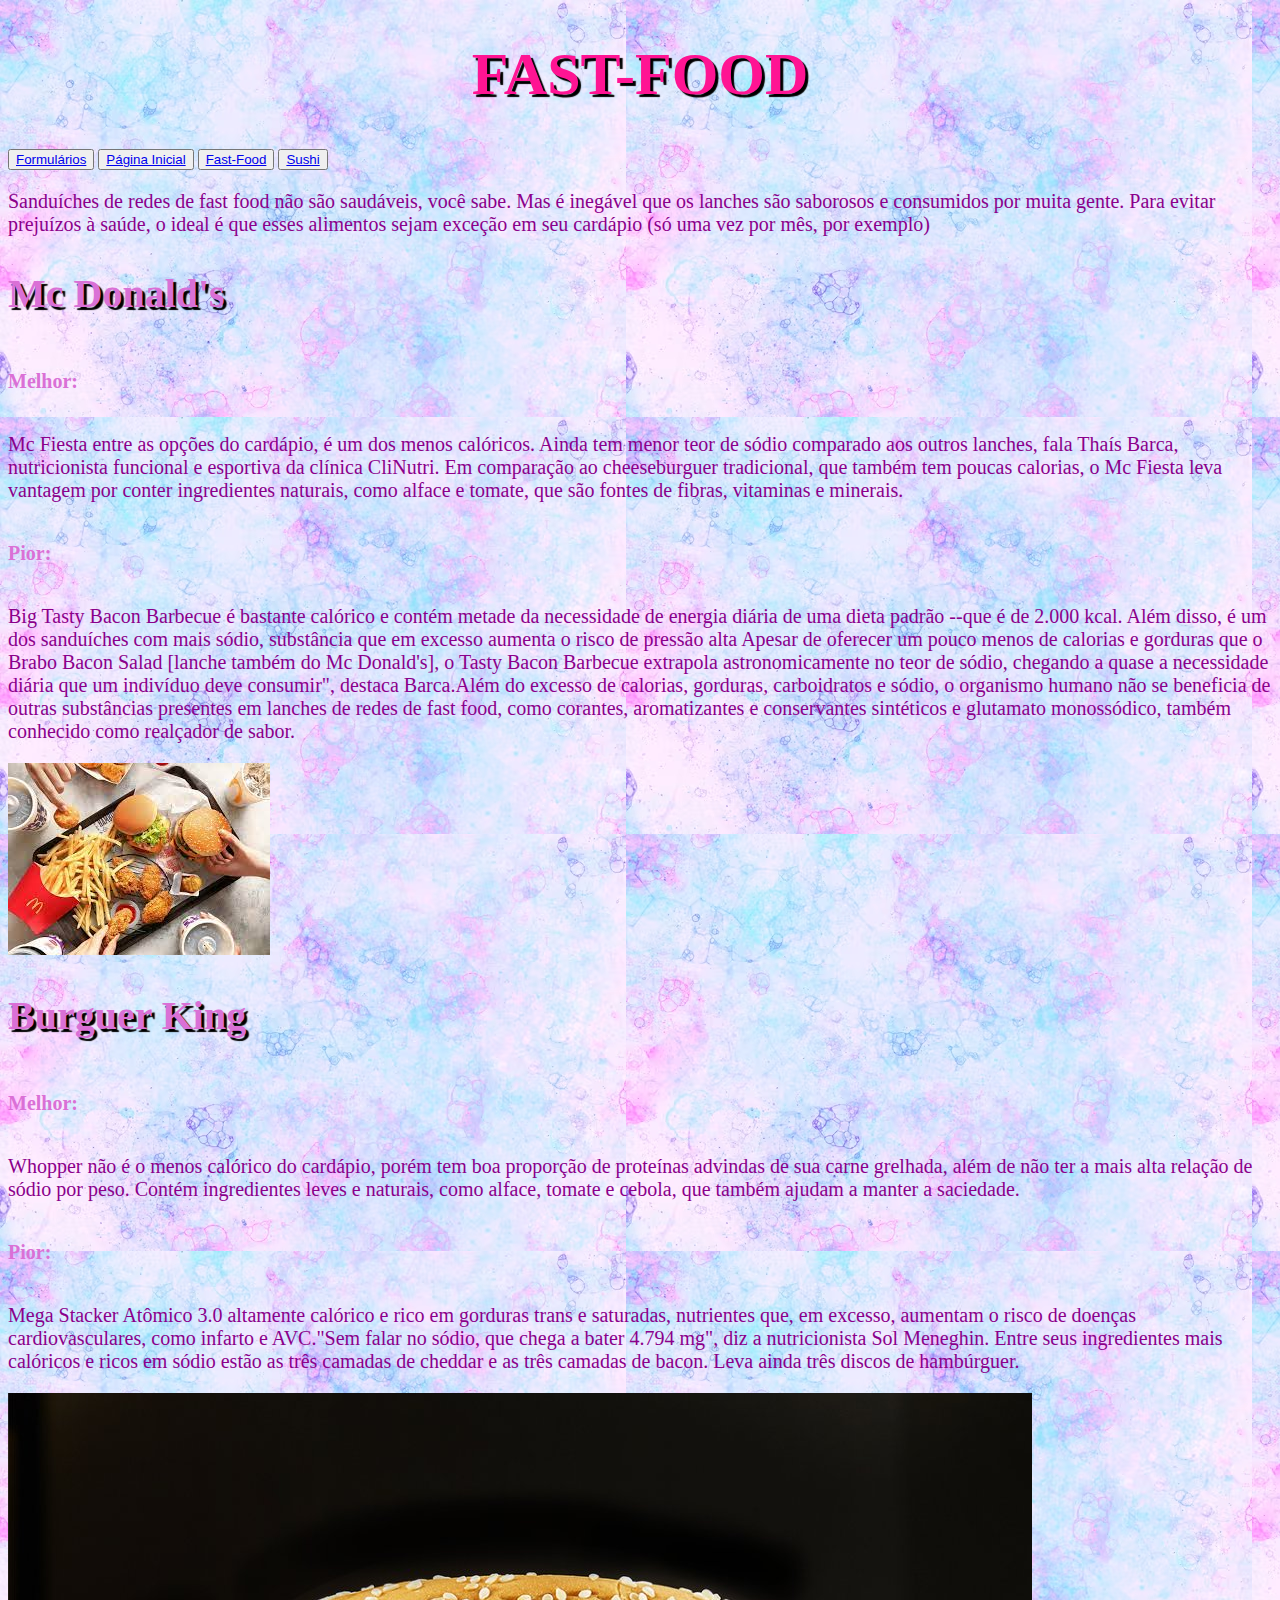
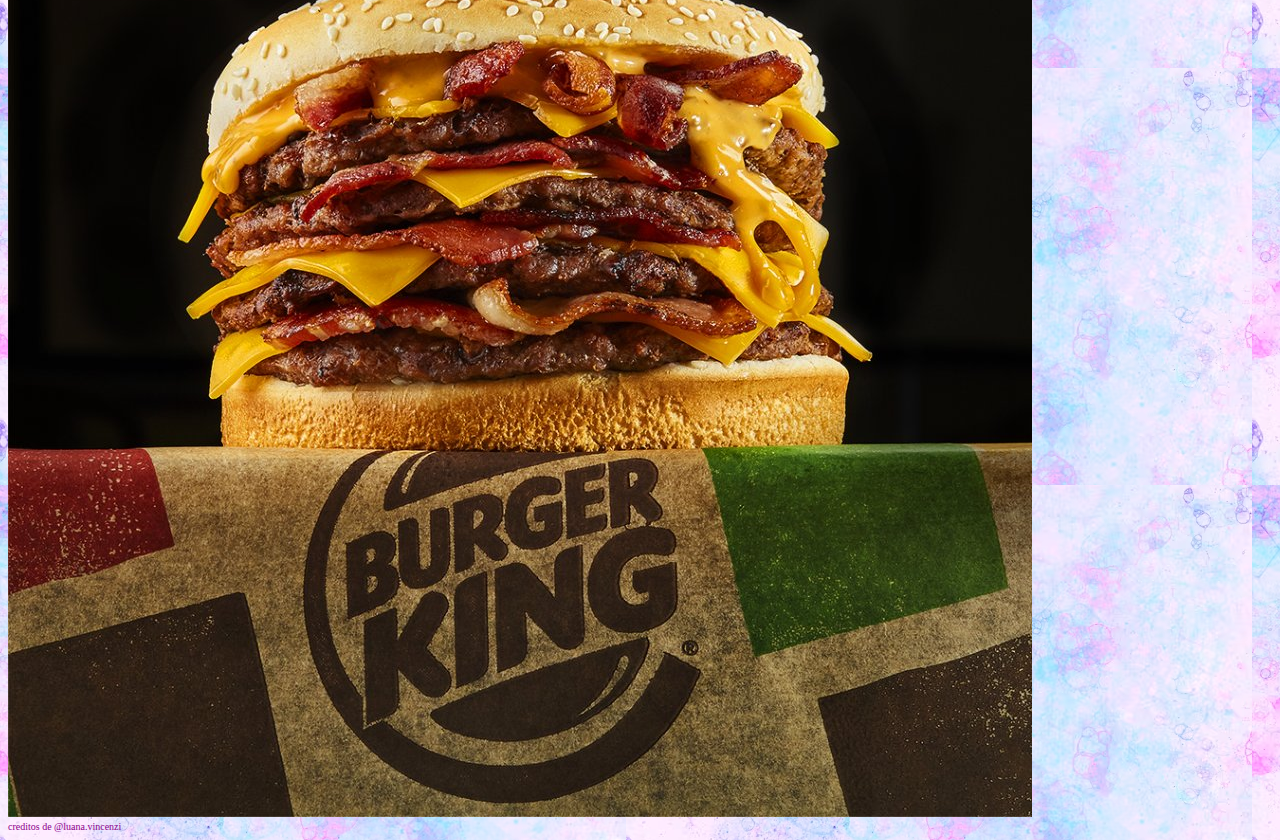
==== fast food r.html @ 77277276 "Add files via upload" ====
<!DOCTYPE html>

<html lang="pt-br" xmlns="http://www.w3.org/1999/xhtml">
<head>
    <meta charset="utf-8" />
	<!--<link rel="stylesheet" href="fast food.css">-->
	 <meta name="viewport" content="width=device-width, initial-scale=1, shrink-to-fit=no">
	<link rel="stylesheet" href="https://stackpath.bootstrapcdn.com/bootstrap/4.1.3/css/bootstrap.min.css" integrity="sha384-MCw98/SFnGE8fJT3GXwEOngsV7Zt27NXFoaoApmYm81iuXoPkFOJwJ8ERdknLPMO" crossorigin="anonymous">
	<link rel="stylesheet" href="fast food r.css">
    <title>food</title>
</head>
<body>
<header>
  <h1>FAST-FOOD</h1>
  <nav>
<button type="button" class="btn btn-outline-dark"><a href=           "formulario r.html"> Formulários </a></button>
	<button type="button" class="btn btn-outline-dark"><a href="index.html"> Página Inicial</a></button>
	<button type="button" class="btn btn-outline-dark"><a href="fast food.html"> Fast-Food</a></button>
	<button type="button" class="btn btn-outline-dark"><a href="sushi r.html"> Sushi</a></button>
</nav>
  
    <p>
	  Sanduíches de redes de fast food não são saudáveis, você sabe. Mas é inegável que os lanches são saborosos e consumidos por muita gente.
	  Para evitar prejuízos à saúde, o ideal é que esses alimentos sejam exceção em seu cardápio (só uma vez por mês, por exemplo)
	</p> 
	<h2>Mc Donald's</h2>
	<p>
	  <h3>Melhor:</h3>
    <p>	  Mc Fiesta entre as opções do cardápio, é um dos menos calóricos.
	  Ainda tem menor teor de sódio comparado aos outros lanches, fala Thaís Barca, nutricionista funcional e esportiva da clínica CliNutri.
	  Em comparação ao cheeseburguer tradicional, que também tem poucas calorias, o Mc Fiesta leva vantagem por conter ingredientes naturais,
	  como alface e tomate, que são fontes de fibras, vitaminas e minerais.
	</p>
	<h3>Pior:</h3>
	  <p>Big Tasty Bacon Barbecue é bastante calórico e contém metade da necessidade de energia diária de uma dieta padrão --que é de 2.000 kcal.
	  Além disso, é um dos sanduíches com mais sódio, substância que em excesso aumenta o risco de pressão alta
	  Apesar de oferecer um pouco menos de calorias e gorduras que o Brabo Bacon Salad [lanche também do Mc Donald's],
	  o Tasty Bacon Barbecue extrapola astronomicamente no teor de sódio, chegando a quase a necessidade diária que um
      indivíduo deve consumir", destaca Barca.Além do excesso de calorias, gorduras, carboidratos e sódio, o organismo
	  humano não se beneficia de outras substâncias presentes em lanches de redes de fast food, como corantes, aromatizantes 
	  e conservantes sintéticos e glutamato monossódico, também conhecido como realçador de sabor.
	</p>
	<img src="luana img/mc donalds.jpg"class="w-25 border border-dark" alt="mc Donald">
	<h2>Burguer King</h2>
	<h3>Melhor:</h3>
    <p>	Whopper não é o menos calórico do cardápio, porém tem boa proporção de proteínas advindas de sua carne grelhada,
	  além de não ter a mais alta relação de sódio por peso. Contém ingredientes leves e naturais, como alface, tomate e cebola,
	  que também ajudam a manter a saciedade.
	  </p>
	  <h3>Pior:</h3>
      <p>Mega Stacker Atômico 3.0 altamente calórico e rico em gorduras trans e saturadas, nutrientes que, em excesso,
		aumentam o risco de doenças cardiovasculares, como infarto e AVC."Sem falar no sódio, que chega a bater 4.794 mg",
		diz a nutricionista Sol Meneghin. Entre seus ingredientes mais calóricos e ricos em sódio estão as três camadas de 
		cheddar e as três camadas de bacon. Leva ainda três discos de hambúrguer.
	  </p>
	  
	  
	   <img src="luana img/fast food 2.0.jpg" alt="fast food" alt="fast food" class="w-25 border border-dark" alt="Burguer King">
	   
	   <footer> creditos de @luana.vincenzi </footer>
---- fast food r.css ----
body{
	background-image: url("luana img/back.jpg");
}
h1 {
  font-size: 60px;
  text-align: center;
  margin:20;
  padding: 0px ;
  color: #FF1493;
  text-shadow: 3px 3px 1px black;
}
p{
	font-size:20px;
	color: #8B008B;
}
h2 {
  font-size:40px;
  color: #DA70D6;
  text-shadow: 3px 3px 1px black;
}		
		footer{
	font-size:10px;
	color: #8B008B;
	}
h3{
  font-size:20px;
  padding: 20px 0;
  color: #DA70D6;
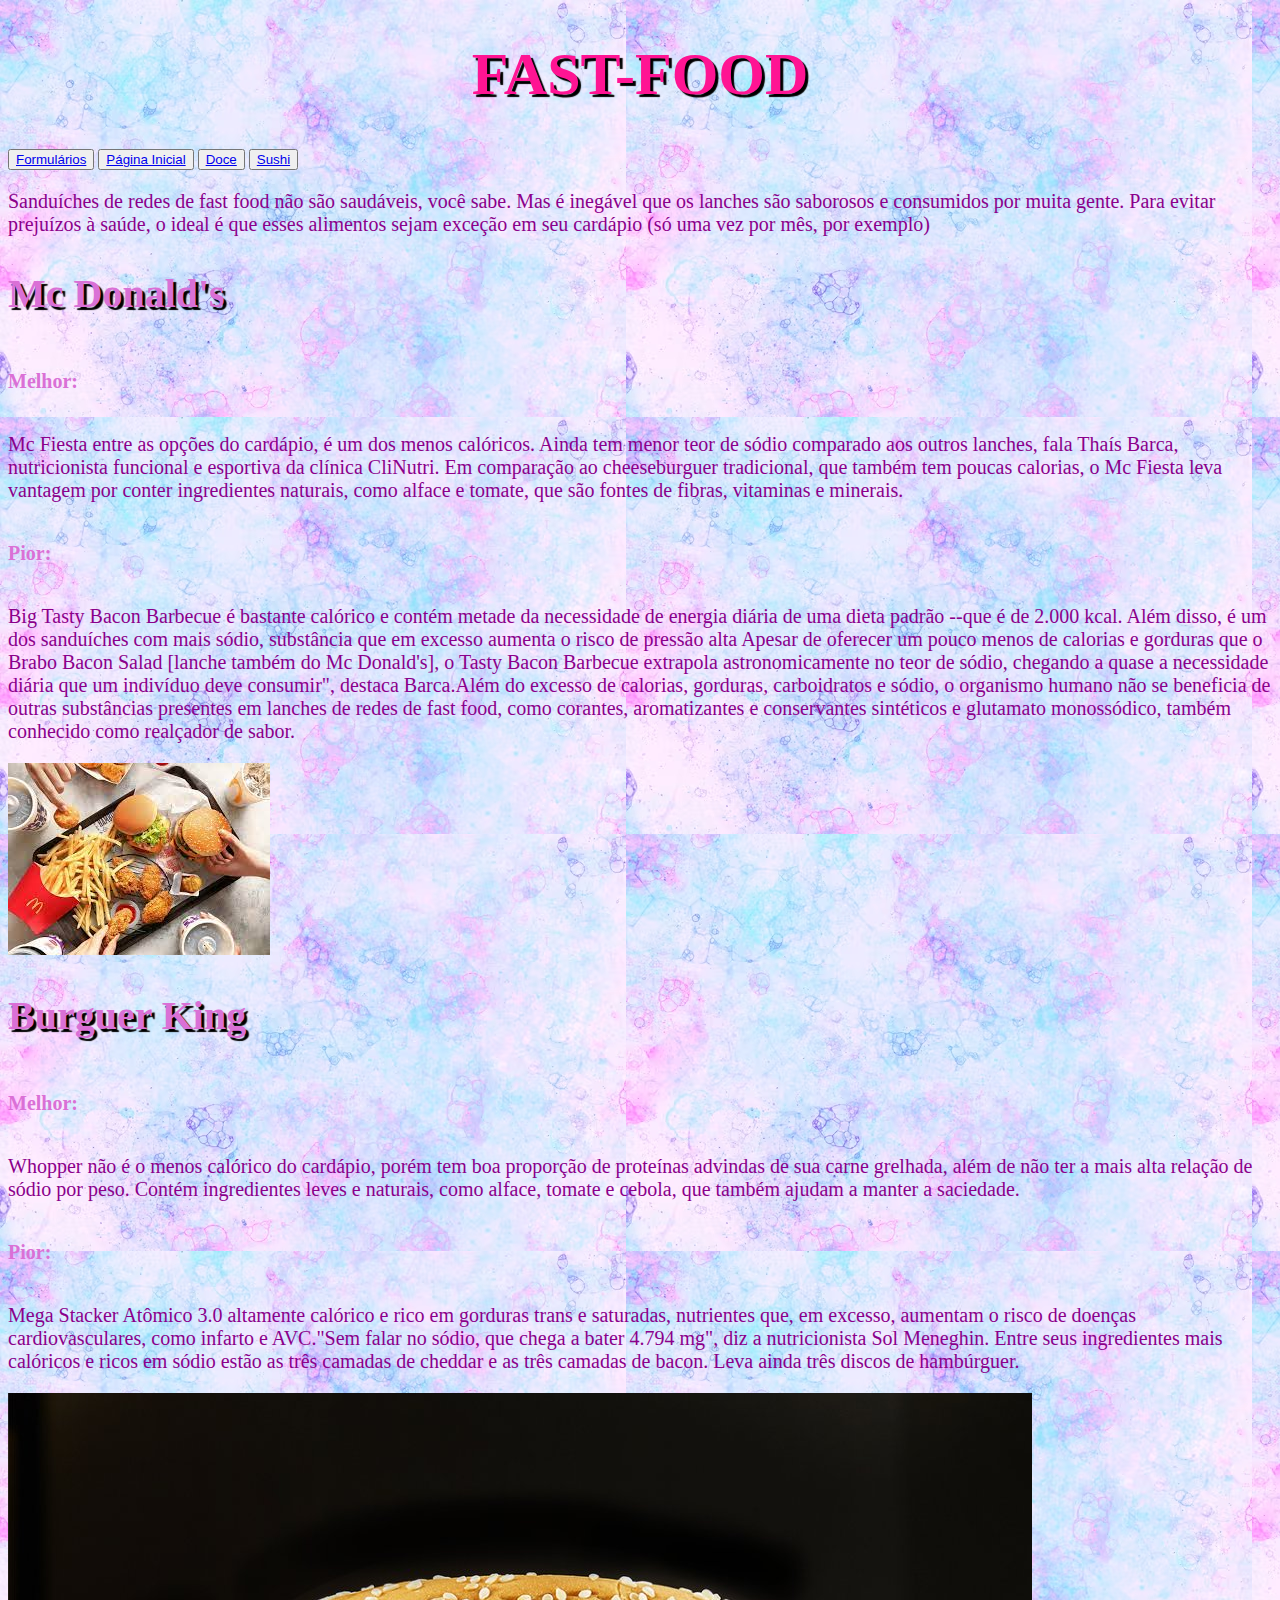
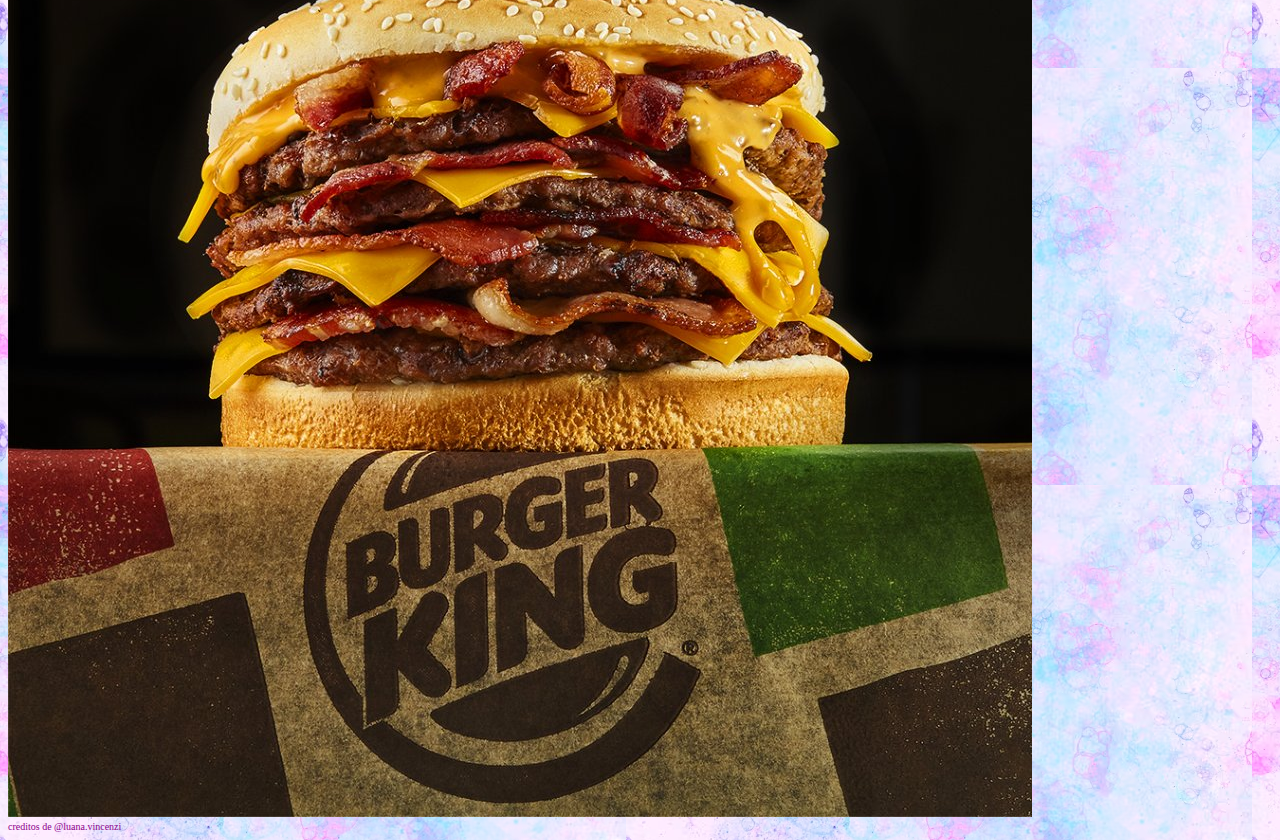
==== commit 99c38628: "Update fast food r.html" ====
--- a/fast food r.html
+++ b/fast food r.html
@@ -13,9 +13,9 @@
 <header>
   <h1>FAST-FOOD</h1>
   <nav>
-<button type="button" class="btn btn-outline-dark"><a href=           "formulario r.html"> Formulários </a></button>
+<button type="button" class="btn btn-outline-dark"><a href="formulario r.html"> Formulários </a></button>
 	<button type="button" class="btn btn-outline-dark"><a href="index.html"> Página Inicial</a></button>
-	<button type="button" class="btn btn-outline-dark"><a href="fast food.html"> Fast-Food</a></button>
+	<button type="button" class="btn btn-outline-dark"><a href="doce r.html"> Doce</a></button>
 	<button type="button" class="btn btn-outline-dark"><a href="sushi r.html"> Sushi</a></button>
 </nav>
   
@@ -58,4 +58,4 @@
 	   <img src="luana img/fast food 2.0.jpg" alt="fast food" alt="fast food" class="w-25 border border-dark" alt="Burguer King">
 	   
 	   <footer> creditos de @luana.vincenzi </footer>
-	 +	 
